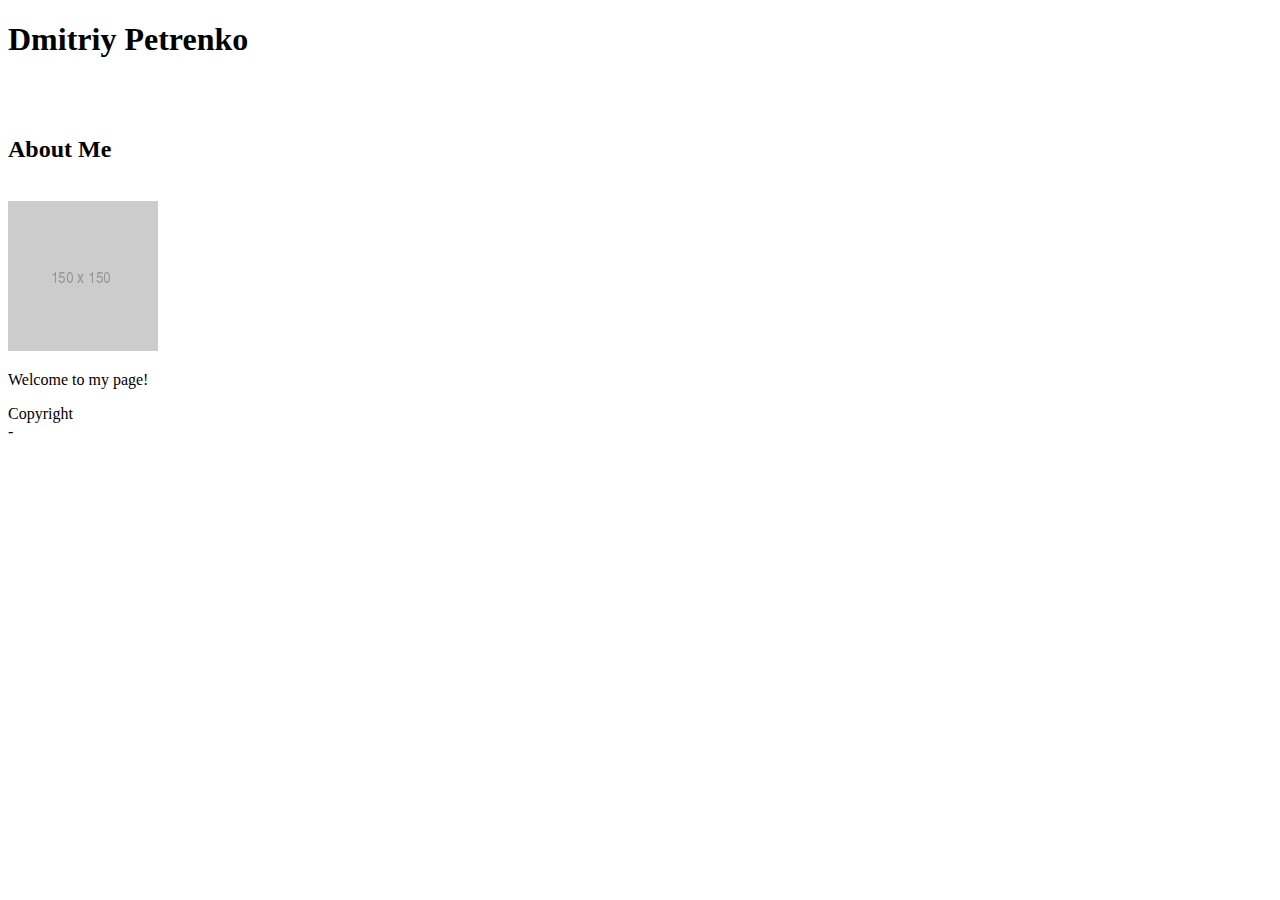
==== index.html @ c074fceb "initial html" ====
<!DOCTYPE html>
<html lang="en">
    <meta charset="UTF-8">
    <Head>
        <title>Dmitriy Petrenko</title>
        <h1>Dmitriy Petrenko</h1>
      <body>
          <br>
          <br>
        <H2>About Me</H2>
        <br>
        <img src="assets/images/placeholder.png.png">
        <br>
        <p> Welcome to my page! </p>
      </body>
    </Head>
    <footer> Copyright </footer>-
</html>
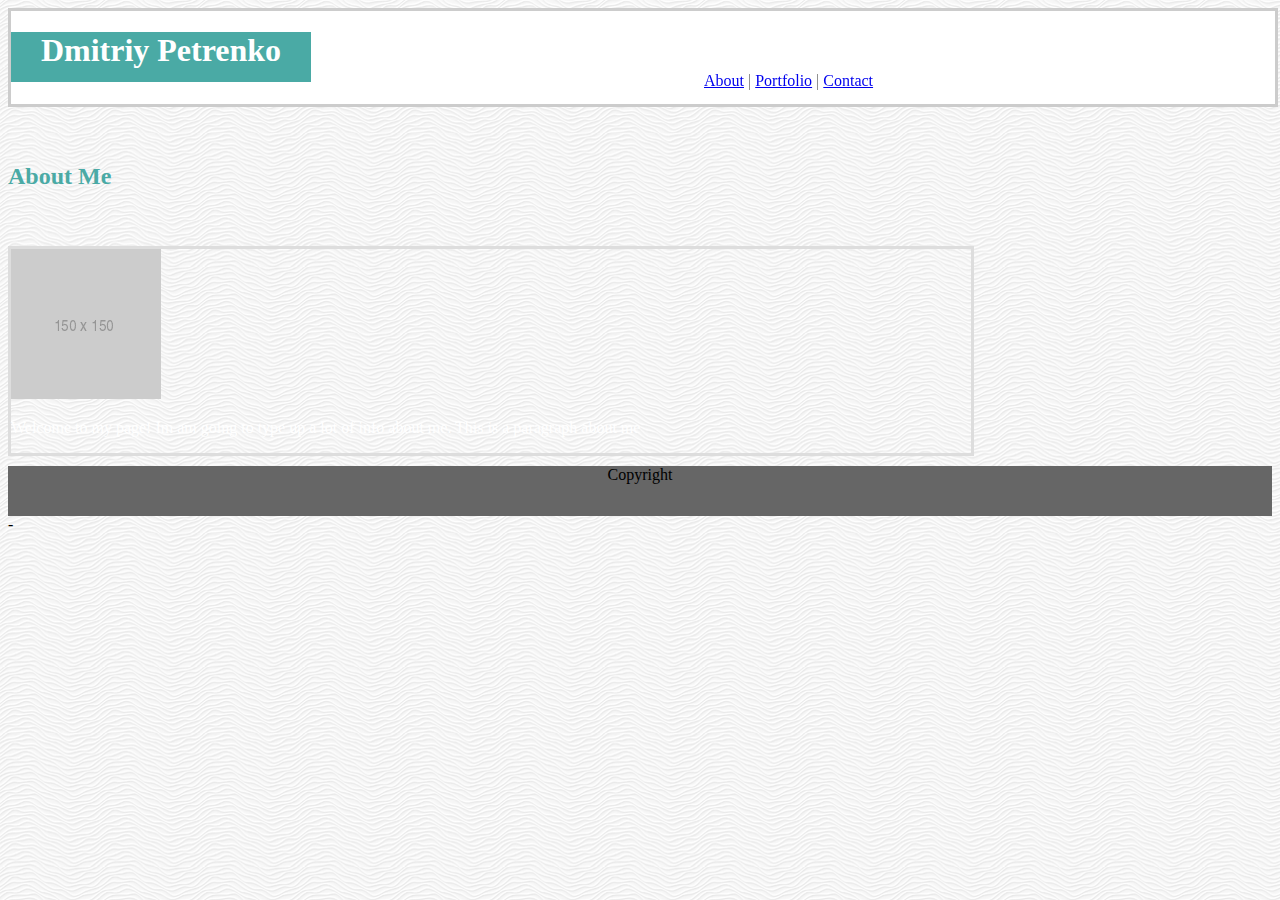
==== commit cbc57c0b: "start css" ====
--- a/index.html
+++ b/index.html
@@ -3,15 +3,29 @@
     <meta charset="UTF-8">
     <Head>
         <title>Dmitriy Petrenko</title>
+        <link rel="stylesheet" href="assets/css/style.css">
+        <header>
         <h1>Dmitriy Petrenko</h1>
+        <nav> 
+            <a id="about" href="index.html"> About</a>  |
+            <a id="portfolio" href="portfolio.html"> Portfolio</a> |
+            <a id="contact" href="contact.html">Contact</a> 
+            </nav>
+      </header>
       <body>
           <br>
           <br>
         <H2>About Me</H2>
         <br>
-        <img src="assets/images/placeholder.png.png">
         <br>
-        <p> Welcome to my page! </p>
+        <div class="bio">
+            <img src="assets/images/placeholder.png">
+            <p> Welcome to my page! Im am going to type up a lot of info about me. 
+              This is a paragraph about me
+
+            </p>
+        </div>
+      
       </body>
     </Head>
     <footer> Copyright </footer>-
--- a/assets/css/style.css
+++ b/assets/css/style.css
@@ -0,0 +1,59 @@
+header {
+    background-color: white;
+    width: 100%;
+    border: solid; 
+    border-color: #cccccc;
+    font-family: 'Georgia', Times, Times New Roman, serif;
+}
+h1 {
+    background-color: #4aaaa5; 
+    color:white;
+    width:300px; 
+    height: 50px;
+    text-align: center;
+    font-family: 'Georgia', Times, Times New Roman, serif;
+}
+h2 {
+    color:#4aaaa5
+}
+nav {
+    color:#777777;
+    position: fixed;
+    top:8%;
+    left:55%;
+
+} 
+.bio {
+    color:#ffffff;
+    border:solid;
+    border-color: #dddddd;
+    width: 960px;
+    height: 500;
+
+
+}
+.biotext {
+    z-index: 2;
+    float: left;
+}
+footer {
+    background-color: #666666;
+    text-align: center;
+    height: 50px;
+    width: 100%;
+    margin-top: 10px;
+
+}
+body {
+    background-image: url("../images/white-waves.png")
+}
+.form{px
+    width: 960px;
+
+}
+.button{
+    background-color: #4aaaa5;
+    color:white;
+    width: 50px;
+    height: 20px;
+}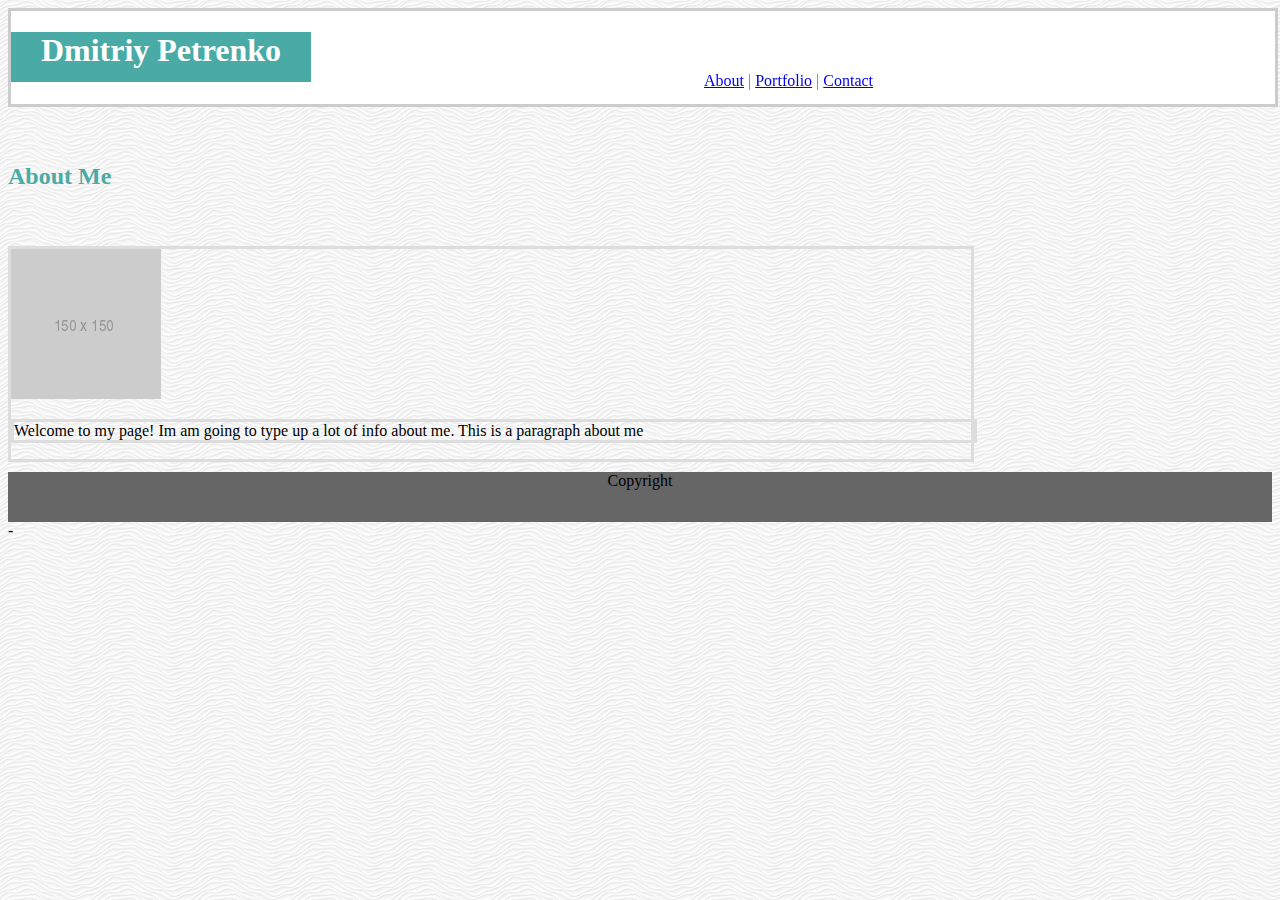
==== commit fe6f9218: "update css" ====
--- a/index.html
+++ b/index.html
@@ -12,6 +12,7 @@
             <a id="contact" href="contact.html">Contact</a> 
             </nav>
       </header>
+    </Head>
       <body>
           <br>
           <br>
@@ -20,13 +21,12 @@
         <br>
         <div class="bio">
             <img src="assets/images/placeholder.png">
-            <p> Welcome to my page! Im am going to type up a lot of info about me. 
+            <p class="biotext"> Welcome to my page! Im am going to type up a lot of info about me. 
               This is a paragraph about me
 
             </p>
         </div>
-      
       </body>
-    </Head>
+    
     <footer> Copyright </footer>-
 </html>--- a/assets/css/style.css
+++ b/assets/css/style.css
@@ -23,18 +23,16 @@
     left:55%;
 
 } 
-.bio {
-    color:#ffffff;
+.bio, .biotext {
+    color:#1a0909;
     border:solid;
     border-color: #dddddd;
     width: 960px;
     height: 500;
 
-
 }
 .biotext {
-    z-index: 2;
-    float: left;
+    color: black
 }
 footer {
     background-color: #666666;
@@ -45,15 +43,16 @@
 
 }
 body {
-    background-image: url("../images/white-waves.png")
+    background-image: url("../images/white-waves.png");
+
 }
-.form{px
+.form{
     width: 960px;
 
 }
 .button{
     background-color: #4aaaa5;
-    color:white;
+    color:rgb(14, 1, 1);
     width: 50px;
     height: 20px;
 }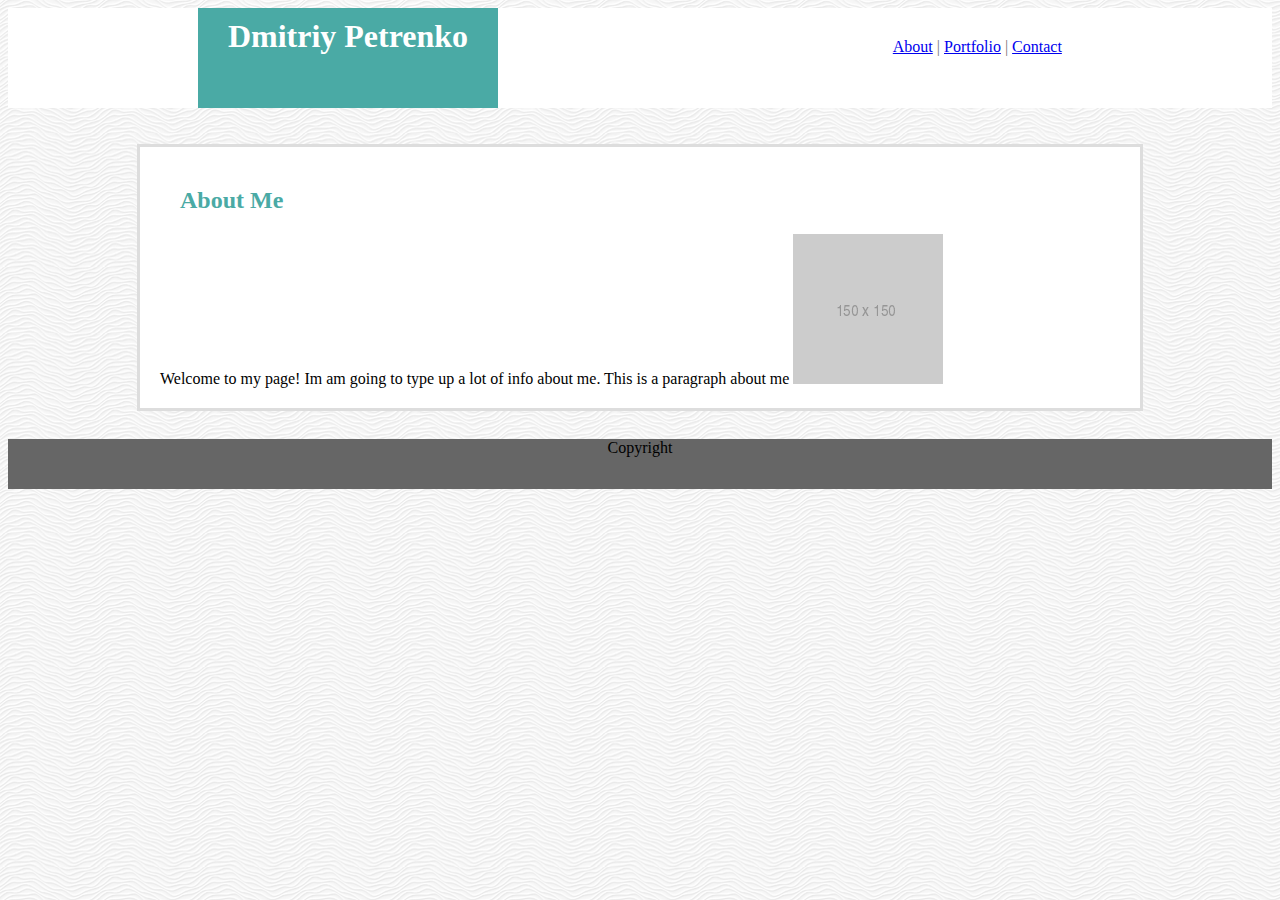
==== commit 96eaa319: "update css" ====
--- a/index.html
+++ b/index.html
@@ -11,22 +11,18 @@
             <a id="portfolio" href="portfolio.html"> Portfolio</a> |
             <a id="contact" href="contact.html">Contact</a> 
             </nav>
-      </header>
+             </header>
     </Head>
       <body>
-          <br>
-          <br>
-        <H2>About Me</H2>
         <br>
         <br>
-        <div class="bio">
+        <article>
+            <H2>About Me</H2>
+          Welcome to my page! Im am going to type up a lot of info about me. 
+            This is a paragraph about me
             <img src="assets/images/placeholder.png">
-            <p class="biotext"> Welcome to my page! Im am going to type up a lot of info about me. 
-              This is a paragraph about me
-
-            </p>
-        </div>
-      </body>
-    
-    <footer> Copyright </footer>-
+            </article>
+           </body>
+              <br>
+        <footer> Copyright </footer>
 </html>--- a/assets/css/style.css
+++ b/assets/css/style.css
@@ -1,38 +1,55 @@
 header {
     background-color: white;
     width: 100%;
-    border: solid; 
-    border-color: #cccccc;
+    border: 0 0 5px 0; 
+    border-color:#cccccc;
     font-family: 'Georgia', Times, Times New Roman, serif;
+    position: relative;
+    margin: 0; 
+    height: 100px;
 }
 h1 {
+    position: relative;
     background-color: #4aaaa5; 
     color:white;
     width:300px; 
-    height: 50px;
+    height: 90px;
+    margin:0 0 0 190px;
     text-align: center;
+    padding-top: 10px;
     font-family: 'Georgia', Times, Times New Roman, serif;
-}
-h2 {
-    color:#4aaaa5
 }
 nav {
     color:#777777;
-    position: fixed;
-    top:8%;
-    left:55%;
+    position: absolute;
+    margin: 0;
+    top:30%;
+    left: 70%;
 
 } 
-.bio, .biotext {
-    color:#1a0909;
+body {
+    background-image: url("../images/white-waves.png");
+}
+p {
+    float: left;
+    color:#777777;
+
+}
+
+h2 {
+    color:#4aaaa5;
+   padding-left: 20px;
+}
+article {
     border:solid;
     border-color: #dddddd;
     width: 960px;
     height: 500;
+    margin: 0 auto;
+    background-color: #ffffff;
+    padding: 20px;
 
-}
-.biotext {
-    color: black
+
 }
 footer {
     background-color: #666666;
@@ -42,12 +59,30 @@
     margin-top: 10px;
 
 }
-body {
-    background-image: url("../images/white-waves.png");
+
+section {
+    margin:0 auto;
+    width:960px;
+    height; 2000px;
+    background-color:#ffffff;
+    border:solid;
+    border-color: #dddddd;
 
 }
-.form{
+.images {
+    position: relative;
+    float: left;
+}
+p {
+    position: relative;
+    top: 25px;
+
+}
+form{
     width: 960px;
+    margin: 0 auto; 
+    padding-left: 20px;
+    line-height: 20px;s
 
 }
 .button{
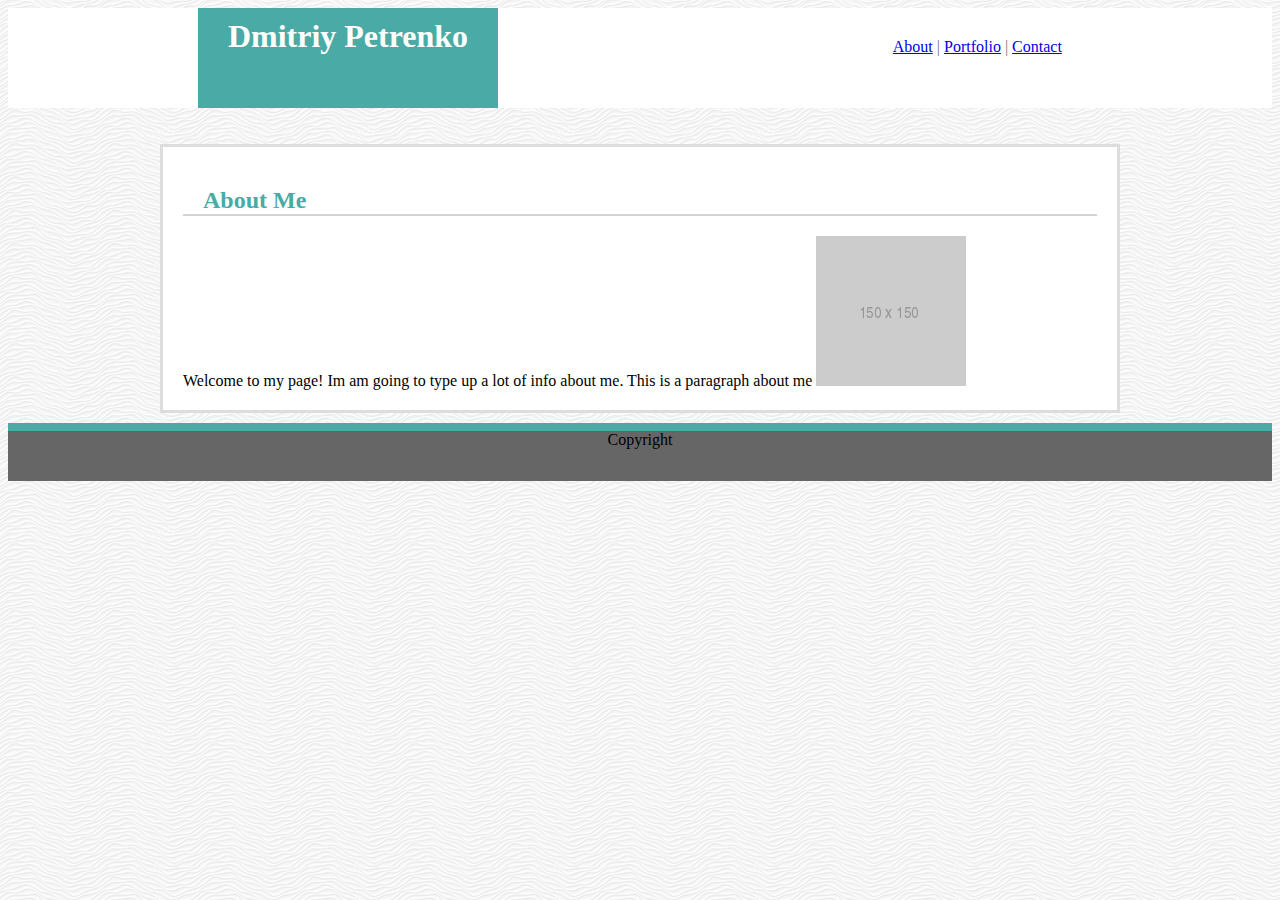
==== commit f344281b: "validate html" ====
--- a/index.html
+++ b/index.html
@@ -20,9 +20,8 @@
             <H2>About Me</H2>
           Welcome to my page! Im am going to type up a lot of info about me. 
             This is a paragraph about me
-            <img src="assets/images/placeholder.png">
+            <img src="assets/images/placeholder.png" alt="picture of Dmitriy">
             </article>
            </body>
-              <br>
         <footer> Copyright </footer>
 </html>--- a/assets/css/style.css
+++ b/assets/css/style.css
@@ -26,6 +26,7 @@
     top:30%;
     left: 70%;
 
+
 } 
 body {
     background-image: url("../images/white-waves.png");
@@ -39,7 +40,9 @@
 h2 {
     color:#4aaaa5;
    padding-left: 20px;
+   border-bottom: 2px solid lightgray;
 }
+/* main bio paragraph*/
 article {
     border:solid;
     border-color: #dddddd;
@@ -48,6 +51,7 @@
     margin: 0 auto;
     background-color: #ffffff;
     padding: 20px;
+    box-sizing:border-box;
 
 
 }
@@ -57,37 +61,52 @@
     height: 50px;
     width: 100%;
     margin-top: 10px;
+    border-top: 8px solid #4aaaa5;
 
 }
-
+/*pics section*/
 section {
     margin:0 auto;
     width:960px;
-    height; 2000px;
+    overflow: auto;
     background-color:#ffffff;
     border:solid;
     border-color: #dddddd;
+    box-sizing:border-box;
 
 }
 .images {
     position: relative;
     float: left;
+    width:33.3%;
+    padding:20px;
 }
+/*project names*/
 p {
     position: relative;
-    top: 25px;
+    top: -80px;
+    background-color: #4aaaa5;
+    width:300px;
+    height:50px;
+    text-align: center;
+    color: white;
 
+}
+.image1 .image2 .image3 .image 4 .image5{
+    width:300px;
 }
 form{
     width: 960px;
     margin: 0 auto; 
     padding-left: 20px;
-    line-height: 20px;s
+    line-height: 20px;
+    box-sizing:border-box;
 
 }
 .button{
     background-color: #4aaaa5;
-    color:rgb(14, 1, 1);
-    width: 50px;
+    color:white;
+    width: 80px;
     height: 20px;
+    
 }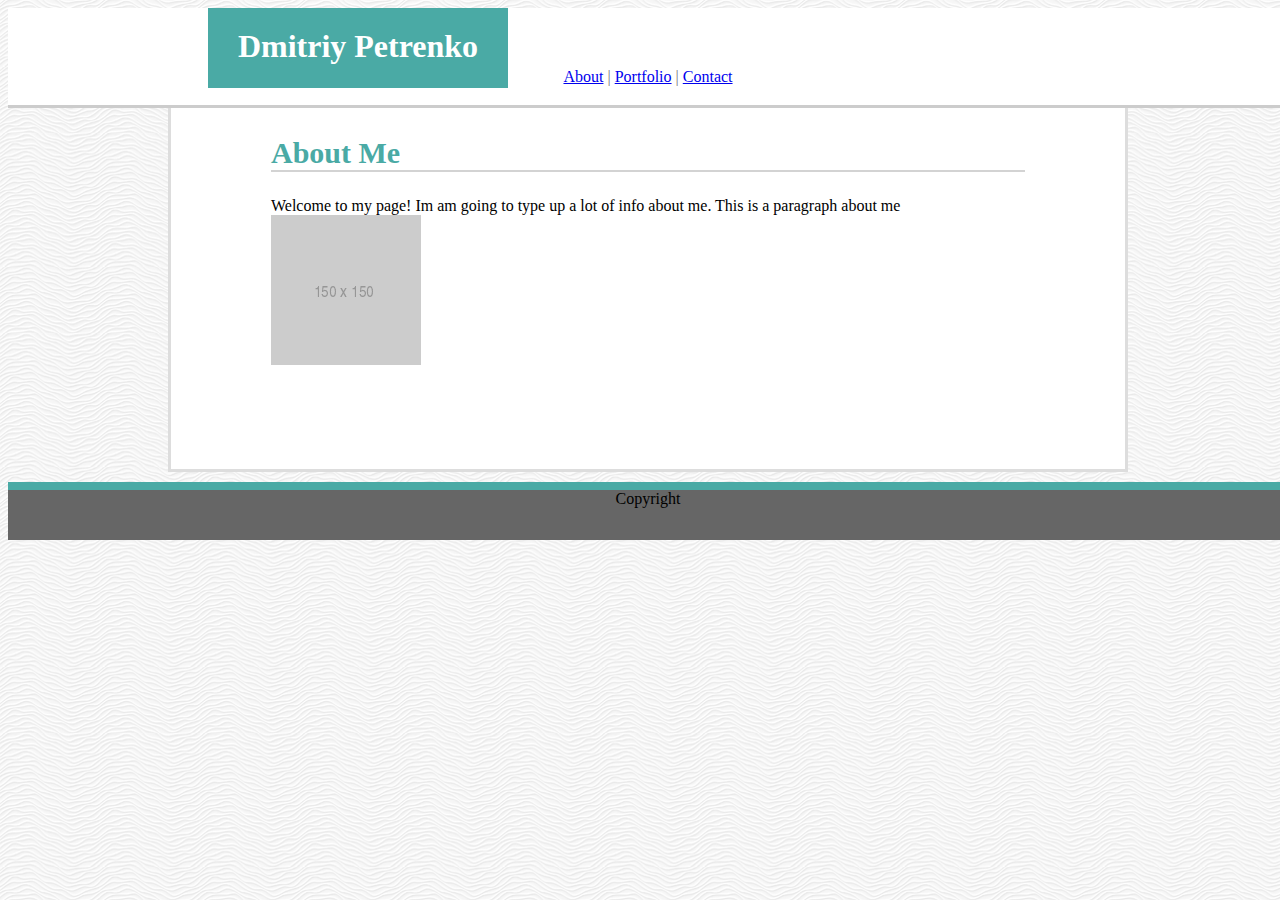
==== commit 7fbd43e4: "html revised" ====
--- a/index.html
+++ b/index.html
@@ -1,27 +1,23 @@
 <!DOCTYPE html>
 <html lang="en">
     <meta charset="UTF-8">
-    <Head>
+    <head>
         <title>Dmitriy Petrenko</title>
         <link rel="stylesheet" href="assets/css/style.css">
-        <header>
+      
         <h1>Dmitriy Petrenko</h1>
         <nav> 
             <a id="about" href="index.html"> About</a>  |
             <a id="portfolio" href="portfolio.html"> Portfolio</a> |
             <a id="contact" href="contact.html">Contact</a> 
             </nav>
-             </header>
-    </Head>
-      <body>
-        <br>
-        <br>
-        <article>
+          </head>
+      <article>
             <H2>About Me</H2>
           Welcome to my page! Im am going to type up a lot of info about me. 
             This is a paragraph about me
             <img src="assets/images/placeholder.png" alt="picture of Dmitriy">
-            </article>
-           </body>
+          
+          </article>
         <footer> Copyright </footer>
 </html>--- a/assets/css/style.css
+++ b/assets/css/style.css
@@ -1,61 +1,67 @@
-header {
+nav {
+    position: absolute;
+    color:#777777;
     background-color: white;
     width: 100%;
-    border: 0 0 5px 0; 
+    border-bottom: solid #777777;
+    margin: 0 0 100px 0; 
     border-color:#cccccc;
     font-family: 'Georgia', Times, Times New Roman, serif;
-    position: relative;
-    margin: 0; 
     height: 100px;
-}
+    text-align: center;
+    padding-top: 60px;
+    box-sizing: border-box;
+} 
 h1 {
-    position: relative;
+    position: absolute;
+    z-index: 2;
     background-color: #4aaaa5; 
     color:white;
     width:300px; 
-    height: 90px;
-    margin:0 0 0 190px;
+    height: 80px;
     text-align: center;
-    padding-top: 10px;
+    margin: 0 0 0 200px; 
+    padding-top: 20px;
+    box-sizing: border-box;
     font-family: 'Georgia', Times, Times New Roman, serif;
-}
-nav {
-    color:#777777;
-    position: absolute;
-    margin: 0;
-    top:30%;
-    left: 70%;
-
-
-} 
-body {
-    background-image: url("../images/white-waves.png");
-}
-p {
-    float: left;
-    color:#777777;
-
 }
 
 h2 {
+
     color:#4aaaa5;
-   padding-left: 20px;
+   padding-left: 0px;
    border-bottom: 2px solid lightgray;
+   font-size: 30px;
 }
-/* main bio paragraph*/
-article {
+body {
+    width: 100%;
+    background-color: #ffffff;
+    background-image: url("../images/white-waves.png");
+}
+article{
+    margin:0 auto;
+    width:960px;
+    overflow: auto;
+    background-color:#ffffff;
     border:solid;
     border-color: #dddddd;
-    width: 960px;
-    height: 500;
-    margin: 0 auto;
-    background-color: #ffffff;
-    padding: 20px;
     box-sizing:border-box;
+    padding:100px;
 
 
 }
+form{ 
+    width: 960px;
+    margin: 0 auto; 
+    padding-left: 20px;
+    padding-top: 100px;
+    line-height: 20px;
+    box-sizing:border-box;
+    background-color: #ffffff
+
+}
 footer {
+    position: absolute;
     background-color: #666666;
     text-align: center;
     height: 50px;
@@ -73,13 +79,14 @@
     border:solid;
     border-color: #dddddd;
     box-sizing:border-box;
+    padding:100px;
 
 }
 .images {
     position: relative;
     float: left;
     width:33.3%;
-    padding:20px;
+    padding:30px;
 }
 /*project names*/
 p {
@@ -92,17 +99,10 @@
     color: white;
 
 }
-.image1 .image2 .image3 .image 4 .image5{
+.image1 .image2 .image3 .image4 .image5{
     width:300px;
 }
-form{
-    width: 960px;
-    margin: 0 auto; 
-    padding-left: 20px;
-    line-height: 20px;
-    box-sizing:border-box;
 
-}
 .button{
     background-color: #4aaaa5;
     color:white;
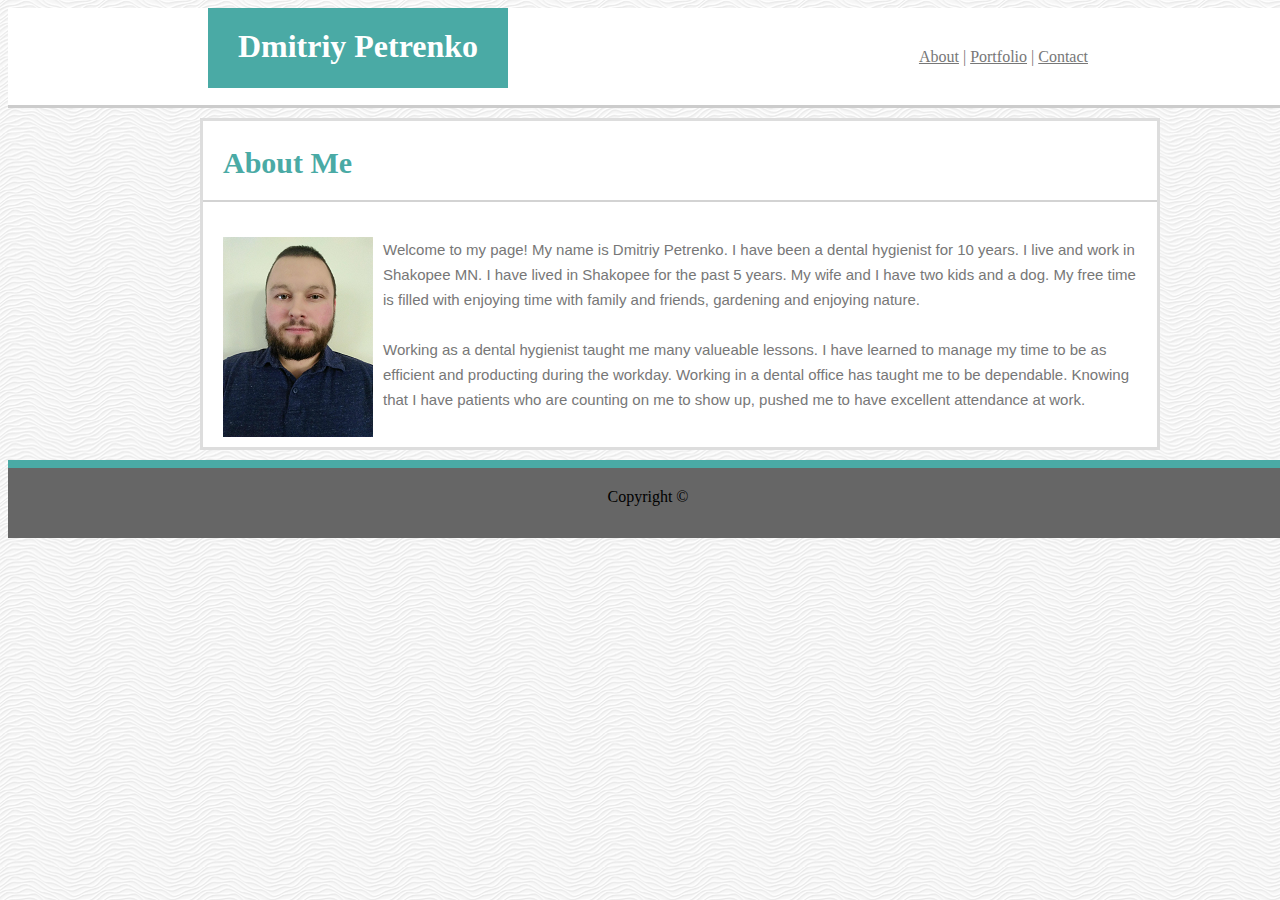
==== commit 183705ef: "final edit" ====
--- a/index.html
+++ b/index.html
@@ -6,18 +6,35 @@
         <link rel="stylesheet" href="assets/css/style.css">
       
         <h1>Dmitriy Petrenko</h1>
-        <nav> 
-            <a id="about" href="index.html"> About</a>  |
-            <a id="portfolio" href="portfolio.html"> Portfolio</a> |
-            <a id="contact" href="contact.html">Contact</a> 
+        <nav>
+          <ul>
+              <li><a id="about" href="index.html"> About</a>  |</li> 
+               <li><a id="portfolio" href="portfolio.html"> Portfolio</a> |</li>
+               <li><a id="contact" href="contact.html">Contact</a> </li>
+          </ul> 
             </nav>
-          </head>
-      <article>
-            <H2>About Me</H2>
-          Welcome to my page! Im am going to type up a lot of info about me. 
-            This is a paragraph about me
-            <img src="assets/images/placeholder.png" alt="picture of Dmitriy">
-          
-          </article>
-        <footer> Copyright </footer>
+    </head>
+    <body>
+      <div  class="wrapper">
+              <H2>About Me</H2>
+
+          <div class="bio">
+              <img style="float:left; padding:0 10px 0 10px;" src="assets/images/portrait.png" alt="picture of Dmitriy"> 
+          Welcome to my page! My name is Dmitriy Petrenko. I have been a dental hygienist for 10 years.
+          I live and work in Shakopee MN. I have lived in Shakopee for the past 5 years.
+          My wife and I have two kids and a dog. My free time is filled with enjoying time with family and friends,
+          gardening and enjoying nature.
+          <br> <br>
+          Working as a dental hygienist taught me many valueable lessons. I have learned to manage my 
+          time to be as efficient and producting during the workday.
+          Working in a dental office has taught me to be dependable. Knowing that I have
+          patients who are counting on me to show up, pushed me to have excellent attendance at work.
+
+          </div>
+         
+    
+      </div>
+        <footer> Copyright © </footer>
+      
+    </body>
 </html>--- a/assets/css/style.css
+++ b/assets/css/style.css
@@ -1,17 +1,58 @@
 nav {
-    position: absolute;
+    position: relative;
     color:#777777;
-    background-color: white;
+    background-color:#ffffff;
     width: 100%;
     border-bottom: solid #777777;
-    margin: 0 0 100px 0; 
+    margin-bottom: 10px; 
     border-color:#cccccc;
     font-family: 'Georgia', Times, Times New Roman, serif;
     height: 100px;
-    text-align: center;
-    padding-top: 60px;
     box-sizing: border-box;
 } 
+a {
+    color:#777777;
+}
+a:visited{
+    color:purple;
+}
+a:hover{
+    color:darkgrey;
+}
+
+ul{
+    list-style: none;
+    position: relative;
+    margin-right: 200px;
+    margin-top: 40px;
+    float:right;
+
+}
+li{
+    display: inline;
+}
+body {
+    width: 100%;
+    background-image: url("../images/white-waves.png");
+}
+.wrapper{
+    margin: 0 0 0 15%;
+    width:960px;
+    background-color:#ffffff;
+    border:solid;
+    border-color: #dddddd;
+    box-sizing:border-box;
+    padding:0;
+
+}
+.bio    {
+    overflow: auto;
+    padding: 10px;
+    font-size: 15px;
+    line-height: 25px;
+    color:#777777;
+    font-family: 'Arial', 'Helvetica Neue', Helvetica, sans-serif;
+}
 h1 {
     position: absolute;
     z-index: 2;
@@ -29,32 +70,23 @@
 h2 {
 
     color:#4aaaa5;
-   padding-left: 0px;
+   padding-left: 20px;
+   padding-bottom: 20px;
    border-bottom: 2px solid lightgray;
    font-size: 30px;
 }
-body {
-    width: 100%;
+
+article{
+    padding-left: 20px;
+    line-height: 20px;
+    box-sizing:border-box;
     background-color: #ffffff;
-    background-image: url("../images/white-waves.png");
-}
-article{
-    margin:0 auto;
-    width:960px;
-    overflow: auto;
-    background-color:#ffffff;
-    border:solid;
-    border-color: #dddddd;
-    box-sizing:border-box;
-    padding:100px;
 
 
 }
 form{ 
-    width: 960px;
-    margin: 0 auto; 
+
     padding-left: 20px;
-    padding-top: 100px;
     line-height: 20px;
     box-sizing:border-box;
     background-color: #ffffff
@@ -68,35 +100,34 @@
     width: 100%;
     margin-top: 10px;
     border-top: 8px solid #4aaaa5;
+    padding-top: 20px;
 
 }
 /*pics section*/
 section {
     margin:0 auto;
-    width:960px;
+    width:100%;
     overflow: auto;
     background-color:#ffffff;
-    border:solid;
-    border-color: #dddddd;
     box-sizing:border-box;
-    padding:100px;
 
 }
 .images {
     position: relative;
     float: left;
     width:33.3%;
-    padding:30px;
+    padding-left:20px;
 }
 /*project names*/
 p {
     position: relative;
-    top: -80px;
+    top: -100px;
     background-color: #4aaaa5;
     width:300px;
-    height:50px;
+    height:40px;
     text-align: center;
     color: white;
+    padding-top:20px;
 
 }
 .image1 .image2 .image3 .image4 .image5{
@@ -108,5 +139,6 @@
     color:white;
     width: 80px;
     height: 20px;
+    margin-bottom: 10px;
     
 }